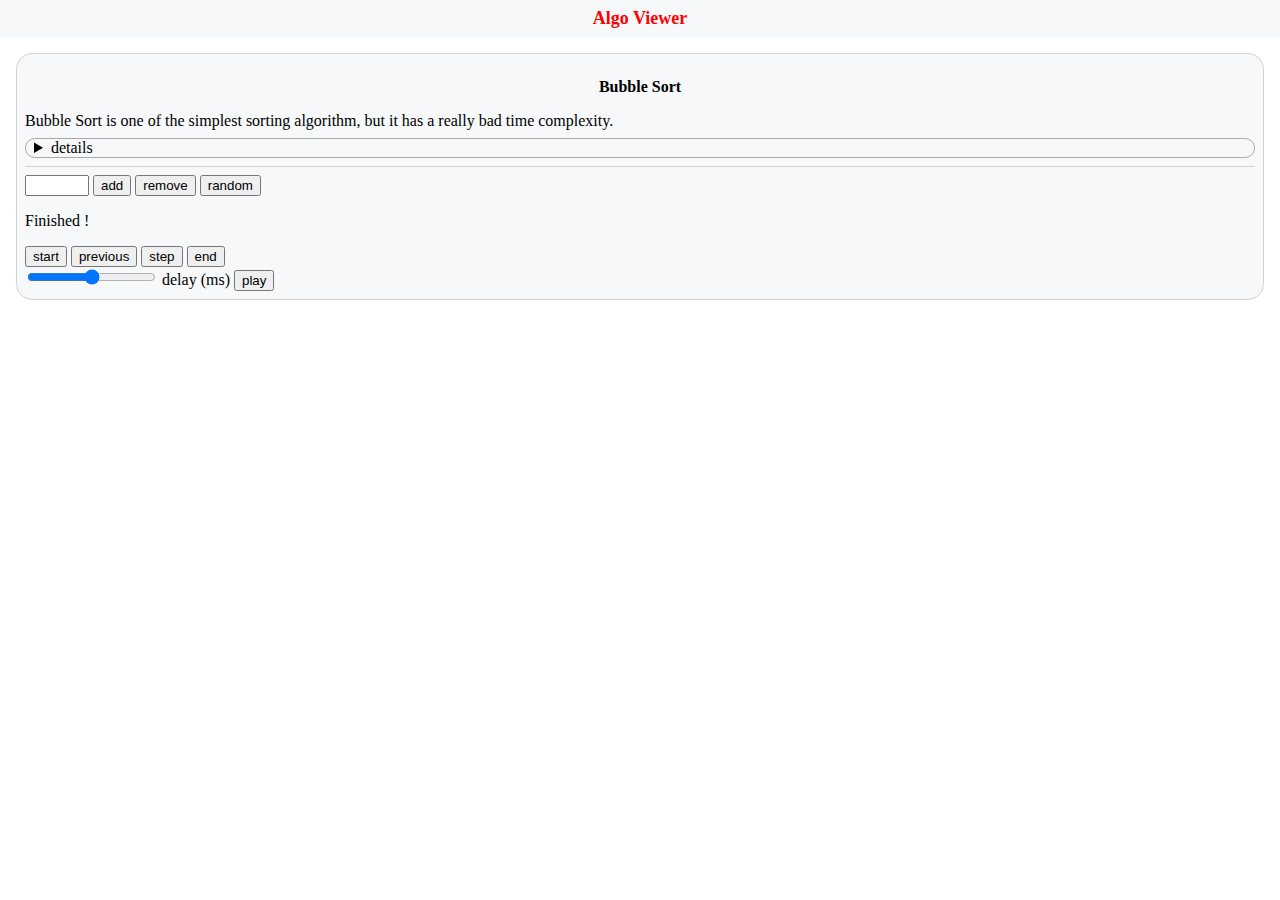
==== bubble_sort.html @ 06e0dbb5 "Added bubblesort" ====
<html lang="en">
<head>
    <meta charset="UTF-8">
    <title>AlgoViewer</title>
    <link href="./style.css" rel="stylesheet">
</head>
<body>
    <div id="header">
        <a href="./index.html" id="site_title">Algo Viewer</a>
    </div>

    <div id="main">
        <div id="title">
            <p>
                Bubble Sort
            </p>
        </div>
        <div id="description">
            Bubble Sort is one of the simplest sorting algorithm, but it has a really bad time complexity.
            <details>
                <summary>
                    details
                </summary>
                The algorithm is simple and pretty intuitive.<br />
                We traverse the list, comparing every adjacent pair in the list, if it is not in the correct order, we swap the two value.<br />
                When we arrive at the end of the list we know that the last element is at the right place.<br />
                Then we simply repeat the same process on the list without the last element.<br />
                <br />
                Time complexity: Θ(n<sup>2</sup>) <br />
                Space complexity: Θ(1) (in place) <br />
            </details>
        </div>
        <div id="content">
            <input type="number" min="0" max="100" id="value_selector"/>
            <button onclick="renderer.add()">add</button>
            <button onclick="renderer.remove()">remove</button>
            <button onclick="renderer.fillRandom()">random</button>
            <div id="renderer">

            </div>
            <button onclick="renderer.start()">start</button>
            <button onclick="renderer.previous()">previous</button>
            <button onclick="renderer.step()">step</button>
            <button onclick="renderer.end()">end</button>
            <br />
            <input type="range" min="0" max="1000" step="10" name="delay" id="delay_selector" oninput="updateDelayDisplay()"/> 
            <label for="delay" id="delay_display">delay (ms)</label>
            <button onclick="renderer.play()">play</button>
        </div>
    </div>
</body>

<script>
    var array = [];
    var delayDisplay = document.getElementById("delay_display");

    var renderer = {};
    renderer.div = document.getElementById("renderer");
    renderer.valueSelector = document.getElementById("value_selector");
    renderer.delaySelector = document.getElementById("delay_selector");

    function updateDelayDisplay(){
        delayDisplay.innerHTML = "delay :" + renderer.delaySelector.valueAsNumber + " (ms)";
    }

    function getSteps(){
        let result = [];
        let list = Array.from(array);
        let length = list.length;
        for(let i = 0; i<length; i++){
            for(let j = 1; j<=length-i-1; j++){
                if(list[j] < list[j-1]){
                    let step = {list: Array.from(list), color1: j, color2: j-1, pos: j, last: length-i, finished: false};
                    step.message = list[j]+" < "+list[j-1]+", swapping them..."
                    result.push(step);

                    let temp = list[j];
                    list[j] = list[j-1];
                    list[j-1] = temp;
                    let step2 = {list: Array.from(list), color1: j, color2: j-1, pos: j, last: length-i, finished: false, message: "swapped "+list[j]+" and "+list[j-1]+"."}
                    result.push(step2);
                }else{
                    let step = {list: Array.from(list), color1: j, color2: j-1, pos: j, last: length-i, finished: false};
                    step.message = list[j]+" >= "+list[j-1]+", continuing."
                    result.push(step);
                }
            }
        }
        result.push({list: Array.from(list), finished: true, message: "Finished !"});
        return result;
    }

    renderer.steps = getSteps();
    renderer.actualStep = 0;

    renderer.render = function(){
        let step = this.steps[this.actualStep];
        
        while(this.div.childNodes.length != 0){
            let child = this.div.childNodes[0];
            this.div.removeChild(child);
        }

        let messageNode = document.createElement("p");
        messageNode.innerHTML = step.message;
        this.div.appendChild(messageNode);

        let container = document.createElement("div");
        container.className = "arrayContainer";
        this.div.appendChild(container);

        for(let i = 0; i<step.list.length; i++){
            let cell = document.createElement("div");
            cell.innerHTML = step.list[i];
            cell.className = "square";

            if(step.finished || i >= step.last){
                cell.className += " green";
            }else if(i == step.color1){
                cell.className += " yellow";
            }else if(i == step.color2){
                cell.className += " orange";
            }

            container.appendChild(cell);
        }
    }

    renderer.addValue = function(n){
        array.push(n);
        this.actualStep = 0;
        this.steps = getSteps();
        this.render();
    }

    renderer.add = function(){
        this.addValue(this.valueSelector.valueAsNumber);
    }

    renderer.remove = function(){
        array.pop();
        this.actualStep = 0;
        this.steps = getSteps();
        this.render();
    }

    renderer.fillRandom = function(){
        array = [];
        for(let i = 0; i<10; i++){
            let rand = Math.floor(Math.random()*100);
            array.push(rand);
        }
        this.actualStep = 0;
        this.steps = getSteps();
        this.render();
    }

    renderer.step = function(){
        if(this.actualStep+1 != this.steps.length){
            this.actualStep++;
            this.render();
        }
    }

    renderer.previous = function(){
        if(this.actualStep>0){
            this.actualStep--;
            this.render();
        }
    }

    renderer.start = function(){
        this.actualStep = 0;
        this.render();
    }

    renderer.end = function(){
        this.actualStep = this.steps.length-1;
        this.render();
    }

    renderer.play = function(){
        if (this.actualStep != this.steps.length-1){
            this.step();
            setTimeout(() => this.play(), this.delaySelector.valueAsNumber);
        }
    }

    renderer.render();
</script>

</html>
---- style.css ----
body{
    margin: 0px;
}

body > div{
    padding: 8px;
}

details{
    border-color: darkgray;
    border-style: solid;
    border-width: 1px;
    border-radius: 1em;
    margin-top: 8px;
    margin-bottom: 8px;
    padding-left: 8px;
}

.note{
    color: gray;
}

#site_title{
    font-weight: bold;
    text-decoration: none;
    color: red;
    font-size: large;
}

#title{
    text-align: center;
    font-weight: bold;
    color: black;
}

#header{
    background-color: #f6f8fa;
    text-align: center;
}

#content{
    border-top-style: solid;
    border-top-color: lightgray;
    border-top-width: 1px;
    padding-top: 8px;
}

#main{
    background-color: #f6f8fa;
    border-radius: 1em;
    border-color: lightgrey;
    border-style: solid;
    border-width: 1px;
    margin: 1em;
    align-content: center;
}

.arrayContainer{
    display: flex;
    justify-content: space-around;
    width: 80%;
    margin: auto;
    flex-wrap: wrap;
}

.square{
    border: black;
    border-style: solid;
    border-width: 1px;
}

.orange{
    background-color: orange;
}

.yellow{
    background-color: yellow;
}

.green{
    background-color: lightgreen;
}
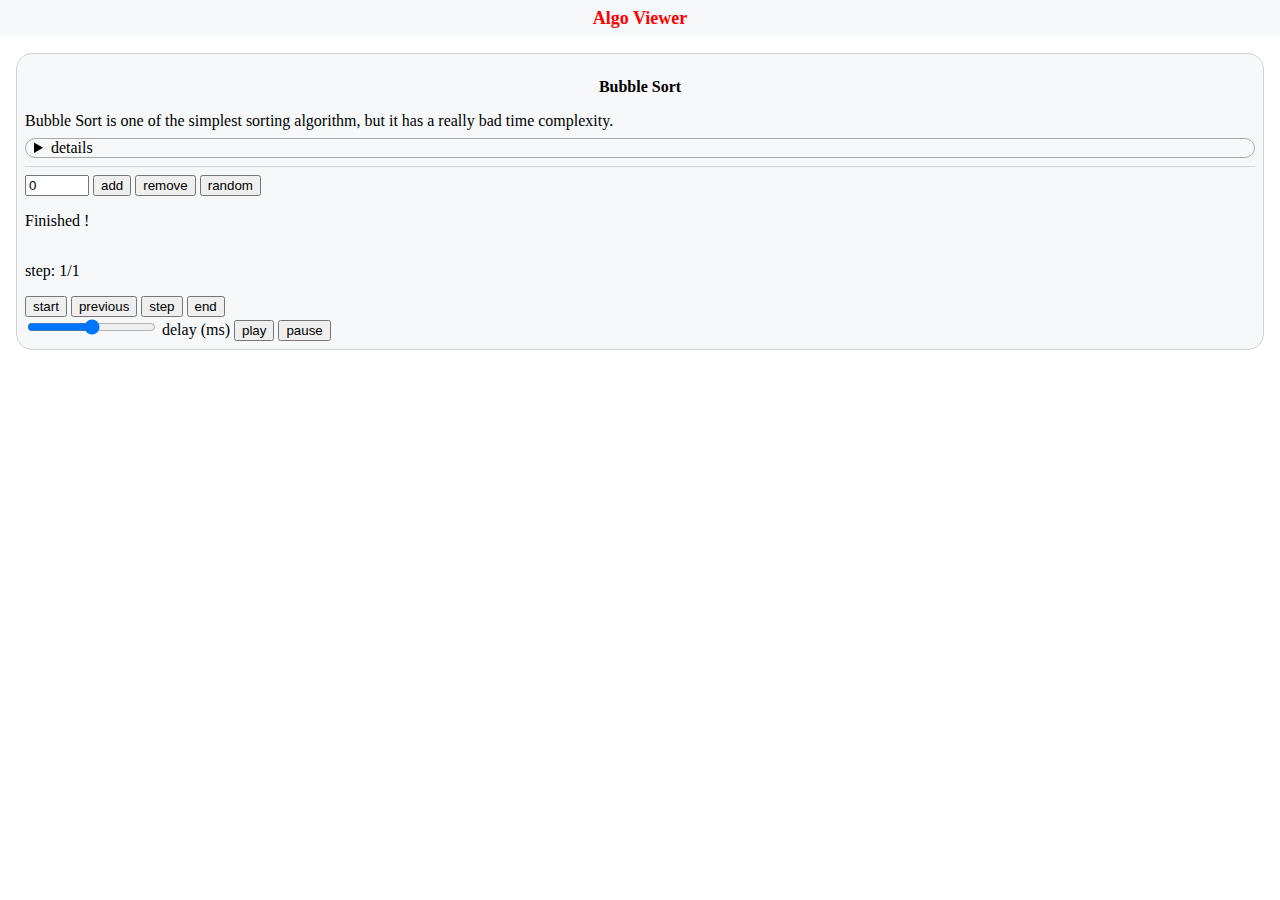
==== commit 5c86dd92: "updated renderer" ====
--- a/bubble_sort.html
+++ b/bubble_sort.html
@@ -25,13 +25,17 @@
                 We traverse the list, comparing every adjacent pair in the list, if it is not in the correct order, we swap the two value.<br />
                 When we arrive at the end of the list we know that the last element is at the right place.<br />
                 Then we simply repeat the same process on the list without the last element.<br />
+                <br>
+                Optimization:<br />
+                If during one iteration we did not swap any element then the list is sorted so we can stop the algorithm<br />
+
                 <br />
                 Time complexity: Θ(n<sup>2</sup>) <br />
                 Space complexity: Θ(1) (in place) <br />
             </details>
         </div>
         <div id="content">
-            <input type="number" min="0" max="100" id="value_selector"/>
+            <input type="number" min="0" max="100" id="value_selector" value="0"/>
             <button onclick="renderer.add()">add</button>
             <button onclick="renderer.remove()">remove</button>
             <button onclick="renderer.fillRandom()">random</button>
@@ -45,7 +49,8 @@
             <br />
             <input type="range" min="0" max="1000" step="10" name="delay" id="delay_selector" oninput="updateDelayDisplay()"/> 
             <label for="delay" id="delay_display">delay (ms)</label>
-            <button onclick="renderer.play()">play</button>
+            <button onclick="renderer.startAnimation()">play</button>
+            <button onclick="renderer.paused = true">pause</button>
         </div>
     </div>
 </body>
@@ -68,6 +73,7 @@
         let list = Array.from(array);
         let length = list.length;
         for(let i = 0; i<length; i++){
+            let swapped = false
             for(let j = 1; j<=length-i-1; j++){
                 if(list[j] < list[j-1]){
                     let step = {list: Array.from(list), color1: j, color2: j-1, pos: j, last: length-i, finished: false};
@@ -79,12 +85,17 @@
                     list[j-1] = temp;
                     let step2 = {list: Array.from(list), color1: j, color2: j-1, pos: j, last: length-i, finished: false, message: "swapped "+list[j]+" and "+list[j-1]+"."}
                     result.push(step2);
+
+                    swapped = true;
                 }else{
                     let step = {list: Array.from(list), color1: j, color2: j-1, pos: j, last: length-i, finished: false};
                     step.message = list[j]+" >= "+list[j-1]+", continuing."
                     result.push(step);
                 }
             }
+            if(!swapped){
+                break;
+            }
         }
         result.push({list: Array.from(list), finished: true, message: "Finished !"});
         return result;
@@ -104,6 +115,12 @@
         let messageNode = document.createElement("p");
         messageNode.innerHTML = step.message;
         this.div.appendChild(messageNode);
+
+        if(!step.finished){
+            let messageNode2 = document.createElement("p");
+            messageNode2.innerHTML = "pos: "+ step.pos+", end: "+(step.last-1);
+            this.div.appendChild(messageNode2);
+        }
 
         let container = document.createElement("div");
         container.className = "arrayContainer";
@@ -124,6 +141,10 @@
 
             container.appendChild(cell);
         }
+
+        let stepCounter = document.createElement("p");
+        stepCounter.innerHTML = "step: "+(this.actualStep+1)+"/"+this.steps.length
+        this.div.appendChild(stepCounter);
     }
 
     renderer.addValue = function(n){
@@ -180,12 +201,17 @@
     }
 
     renderer.play = function(){
-        if (this.actualStep != this.steps.length-1){
+        if (this.actualStep != this.steps.length-1 && !this.paused){
             this.step();
             setTimeout(() => this.play(), this.delaySelector.valueAsNumber);
         }
     }
 
+    renderer.startAnimation = function(){
+        this.paused = false;
+        this.play();
+    }
+
     renderer.render();
 </script>
 
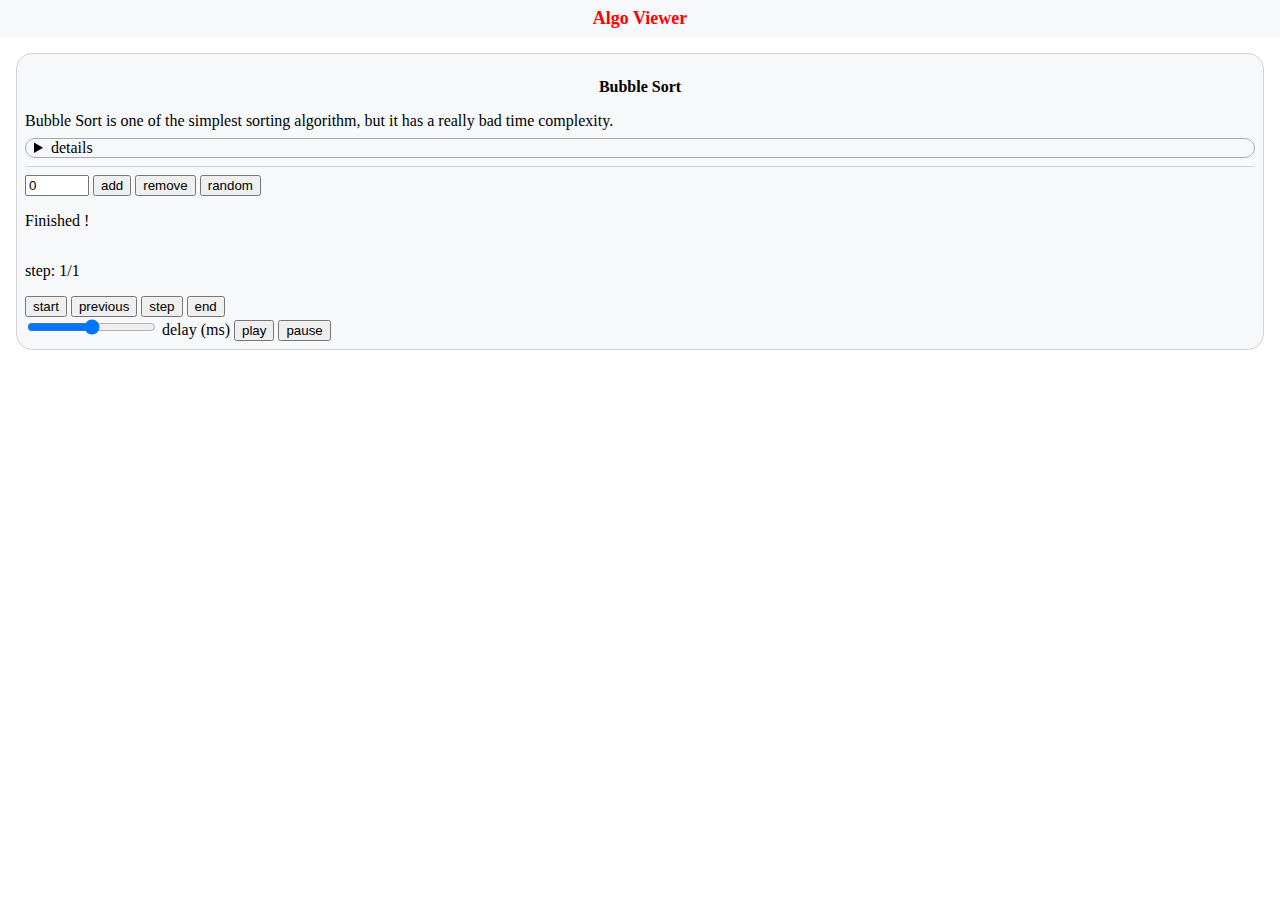
==== commit b3e39372: "minor changes" ====
--- a/bubble_sort.html
+++ b/bubble_sort.html
@@ -30,8 +30,8 @@
                 If during one iteration we did not swap any element then the list is sorted so we can stop the algorithm<br />
 
                 <br />
-                Time complexity: Θ(n<sup>2</sup>) <br />
-                Space complexity: Θ(1) (in place) <br />
+                Time complexity: O(n<sup>2</sup>) <br />
+                Space complexity: O(1) (in place) <br />
             </details>
         </div>
         <div id="content">
